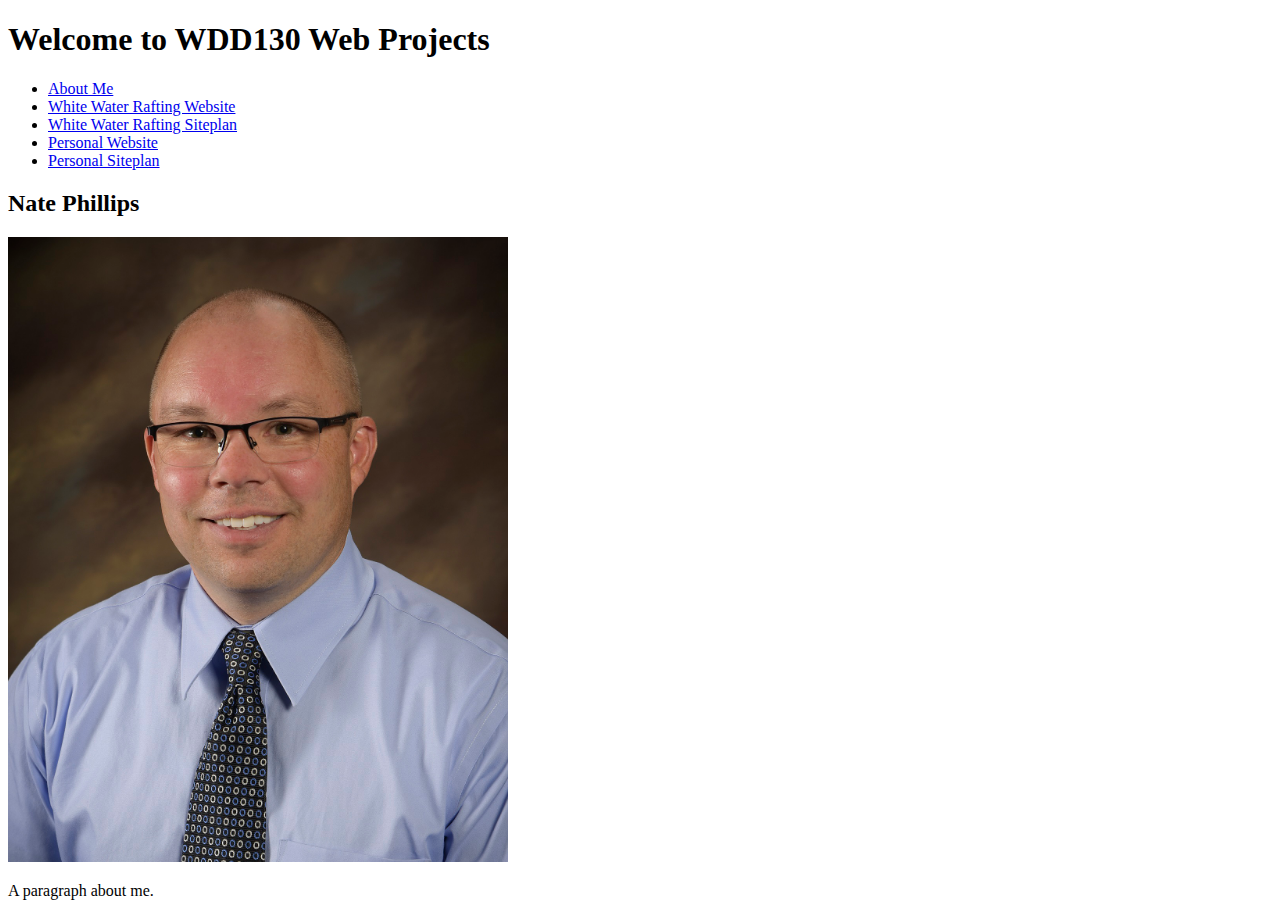
==== index.html @ e9b9772d "first commit" ====
<!DOCTYPE html>
<html lang="en">
<head>
    <meta charset="UTF-8">
    <meta name="viewport" content="width=device-width, initial-scale=1.0">
    <title>Document</title>
</head>
<body>
  <h1>Welcome to WDD130 Web Projects</h1>
  <nav>
    <ul>
      <li><a href="aboutme/index.html">About Me</a></li>
      <li><a href="wwr/index.html">White Water Rafting Website</a></li>
      <li><a href="wwr/site-plan-rafting.html">White Water Rafting Siteplan</a></li>
      <li><a href="#">Personal Website</a></li>
      <li><a href="#">Personal Siteplan</a></li>
    </ul>
  </nav>
<h2>Nate Phillips</h2>
<img src="images/me.jpg" alt="picture of me" width="500">
<p>A paragraph about me.</p>
</body>

</html>
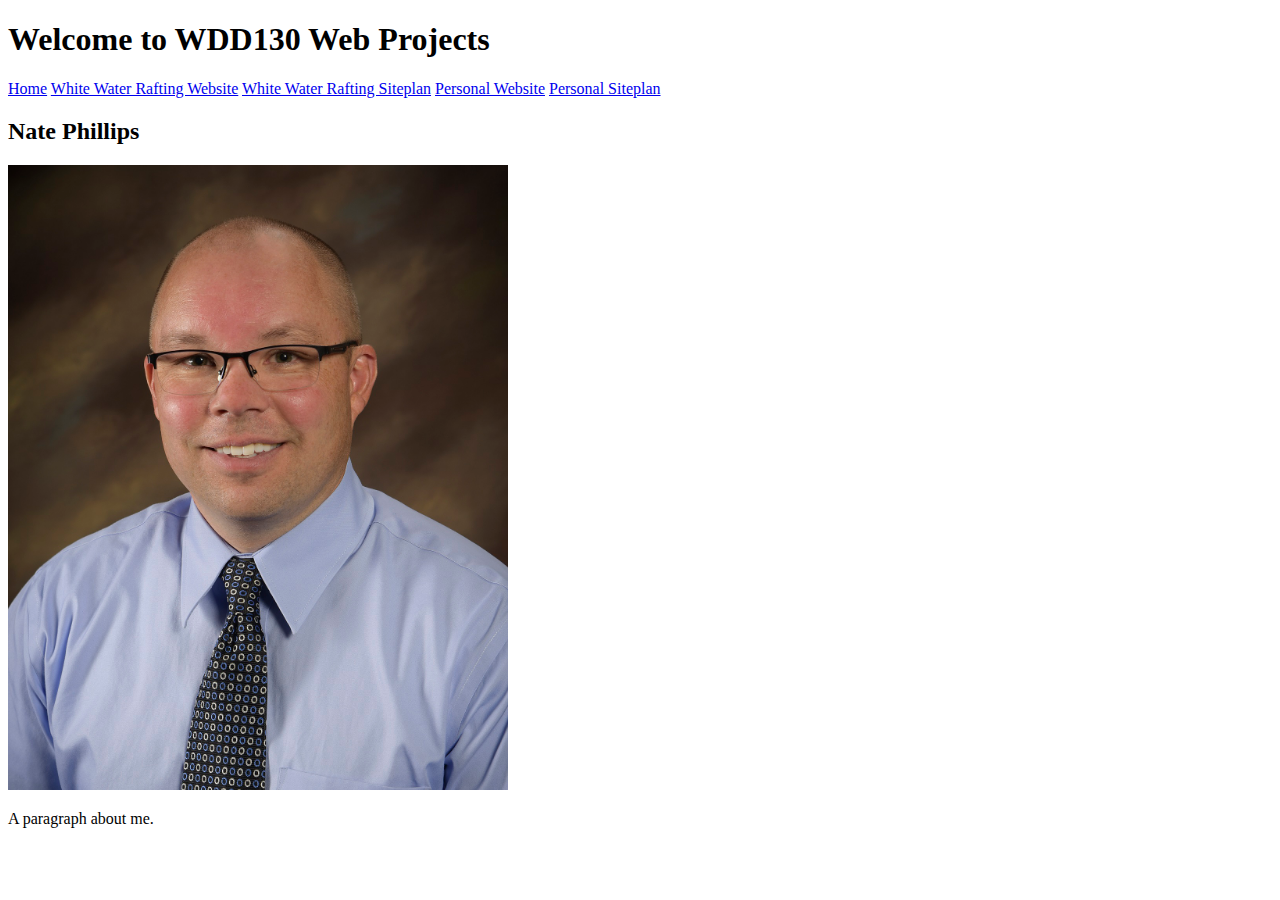
==== commit fed78abc: "changed home page" ====
--- a/index.html
+++ b/index.html
@@ -8,13 +8,13 @@
 <body>
   <h1>Welcome to WDD130 Web Projects</h1>
   <nav>
-    <ul>
-      <li><a href="aboutme/index.html">About Me</a></li>
-      <li><a href="wwr/index.html">White Water Rafting Website</a></li>
-      <li><a href="wwr/site-plan-rafting.html">White Water Rafting Siteplan</a></li>
-      <li><a href="#">Personal Website</a></li>
-      <li><a href="#">Personal Siteplan</a></li>
-    </ul>
+    
+      <a href="index.html">Home</a>
+      <a href="wwr/index.html">White Water Rafting Website</a>
+      <a href="wwr/site-plan-rafting.html">White Water Rafting Siteplan</a>
+      <a href="#">Personal Website</a>
+      <a href="#">Personal Siteplan</a>
+    
   </nav>
 <h2>Nate Phillips</h2>
 <img src="images/me.jpg" alt="picture of me" width="500">
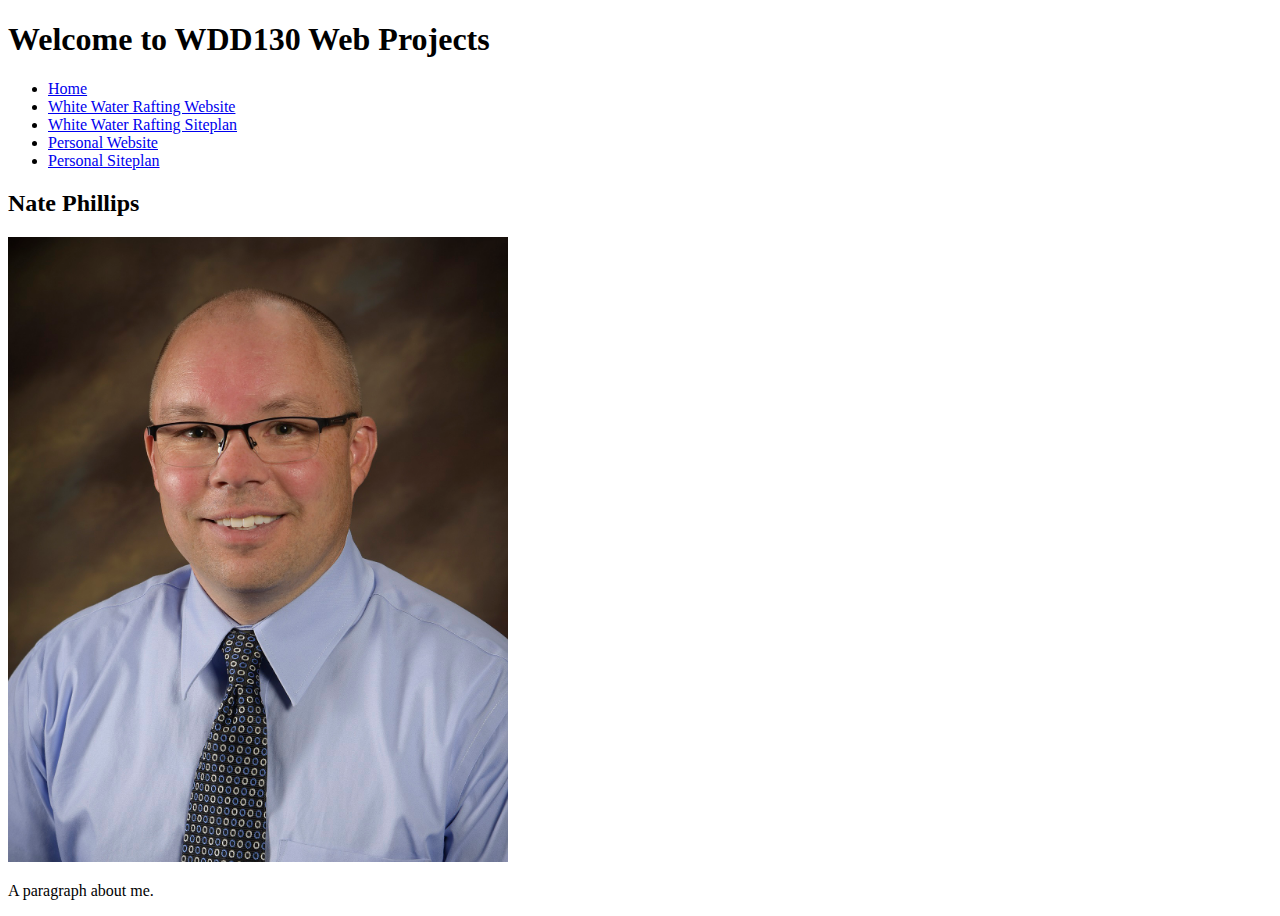
==== commit d62753b1: "fixed index page" ====
--- a/index.html
+++ b/index.html
@@ -9,11 +9,13 @@
   <h1>Welcome to WDD130 Web Projects</h1>
   <nav>
     
-      <a href="index.html">Home</a>
-      <a href="wwr/index.html">White Water Rafting Website</a>
-      <a href="wwr/site-plan-rafting.html">White Water Rafting Siteplan</a>
-      <a href="#">Personal Website</a>
-      <a href="#">Personal Siteplan</a>
+      <ul>
+        <li><a href="index.html">Home</a></li>
+        <li><a href="wwr/index.html">White Water Rafting Website</a></li>
+        <li><a href="wwr/site-plan-rafting.html">White Water Rafting Siteplan</a></li>
+        <li><a href="#">Personal Website</a></li>
+        <li><a href="#">Personal Siteplan</a></li>
+      </ul>
     
   </nav>
 <h2>Nate Phillips</h2>
